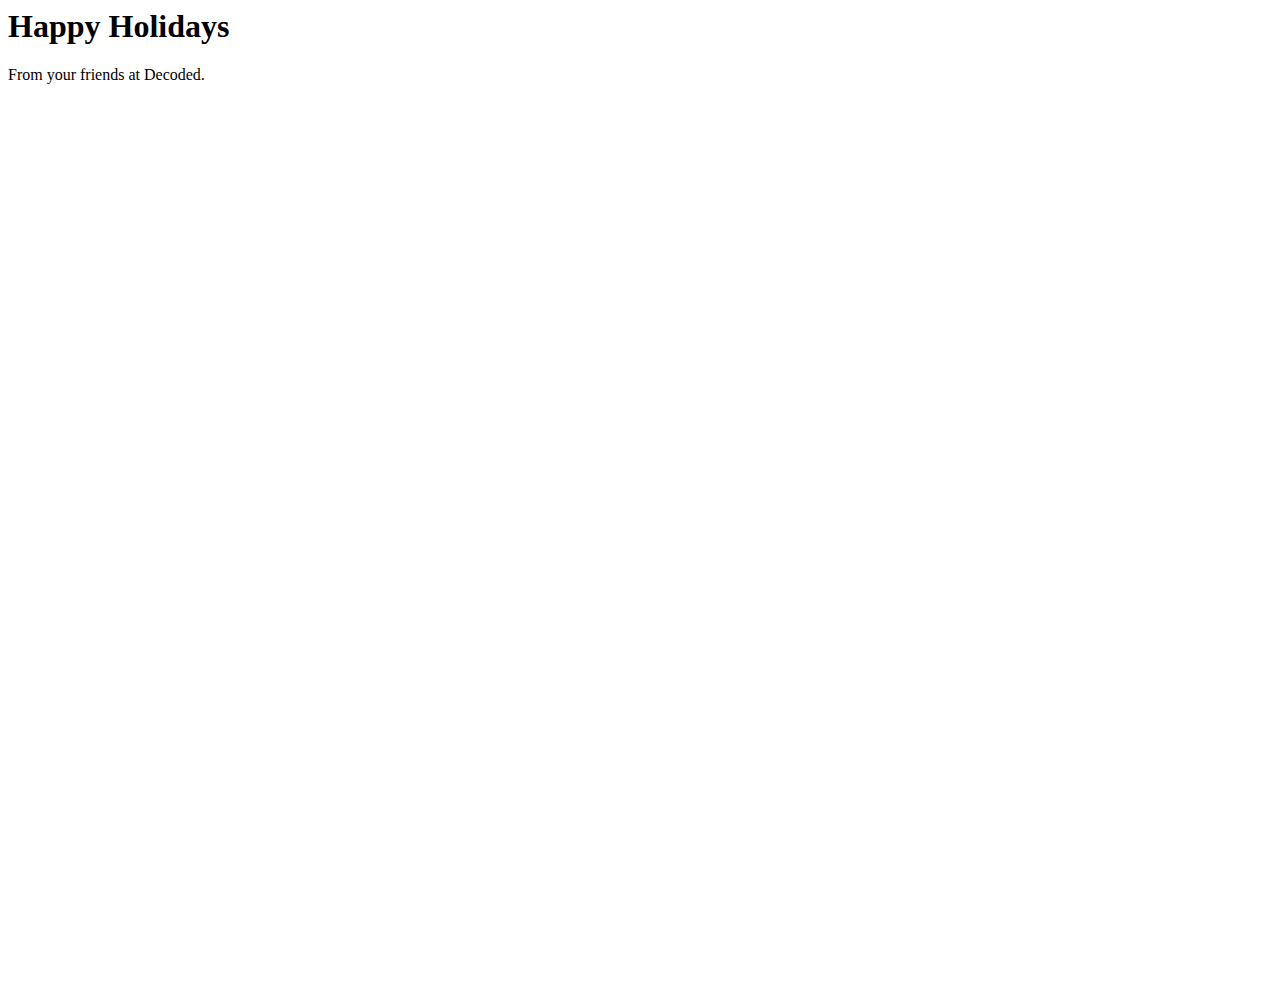
==== index.html @ c8d665bb "updated type o and added initital html lead file" ====
<html>
  <head>
    
    
    <title>Happy Holidays</title>
    <link rel="stylesheet" href="style.css">
  </head>
  <body>
    <section>
			<h1>Happy Holidays</h1>

			<p>From your friends at Decoded.</p>
    </section>
      <canvas></canvas>
    <script src="snow.js"></script>
  </body>
</html>
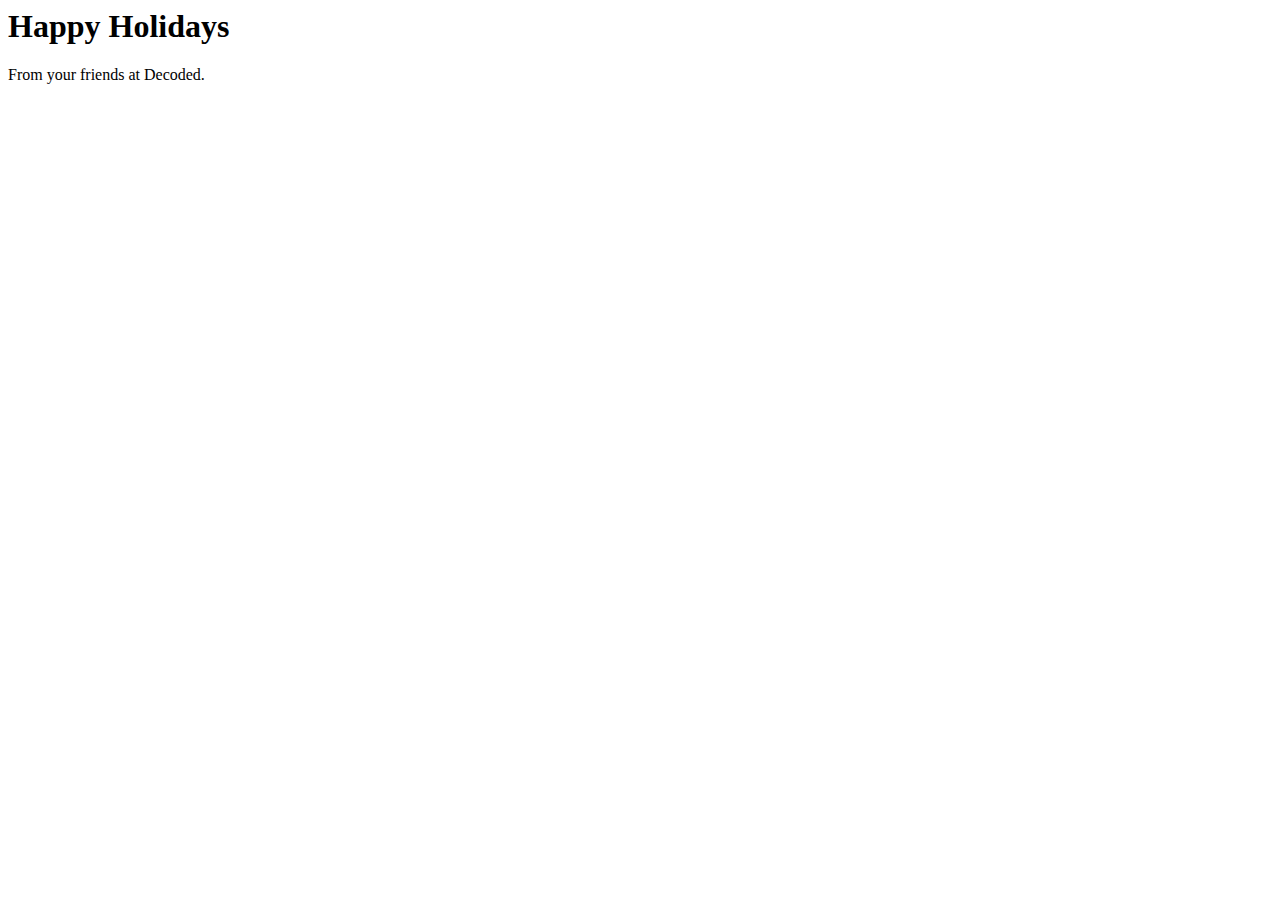
==== commit a175a9ad: "updated to not have default snowing, cleaned the helper and updated the default for guidence" ====
--- a/index.html
+++ b/index.html
@@ -1,9 +1,9 @@
 <html>
   <head>
     
+    <!-- INSERT HELPER HERE -->  
     
     <title>Happy Holidays</title>
-    <link rel="stylesheet" href="style.css">
   </head>
   <body>
     <section>
@@ -12,6 +12,5 @@
 			<p>From your friends at Decoded.</p>
     </section>
       <canvas></canvas>
-    <script src="snow.js"></script>
   </body>
 </html>
